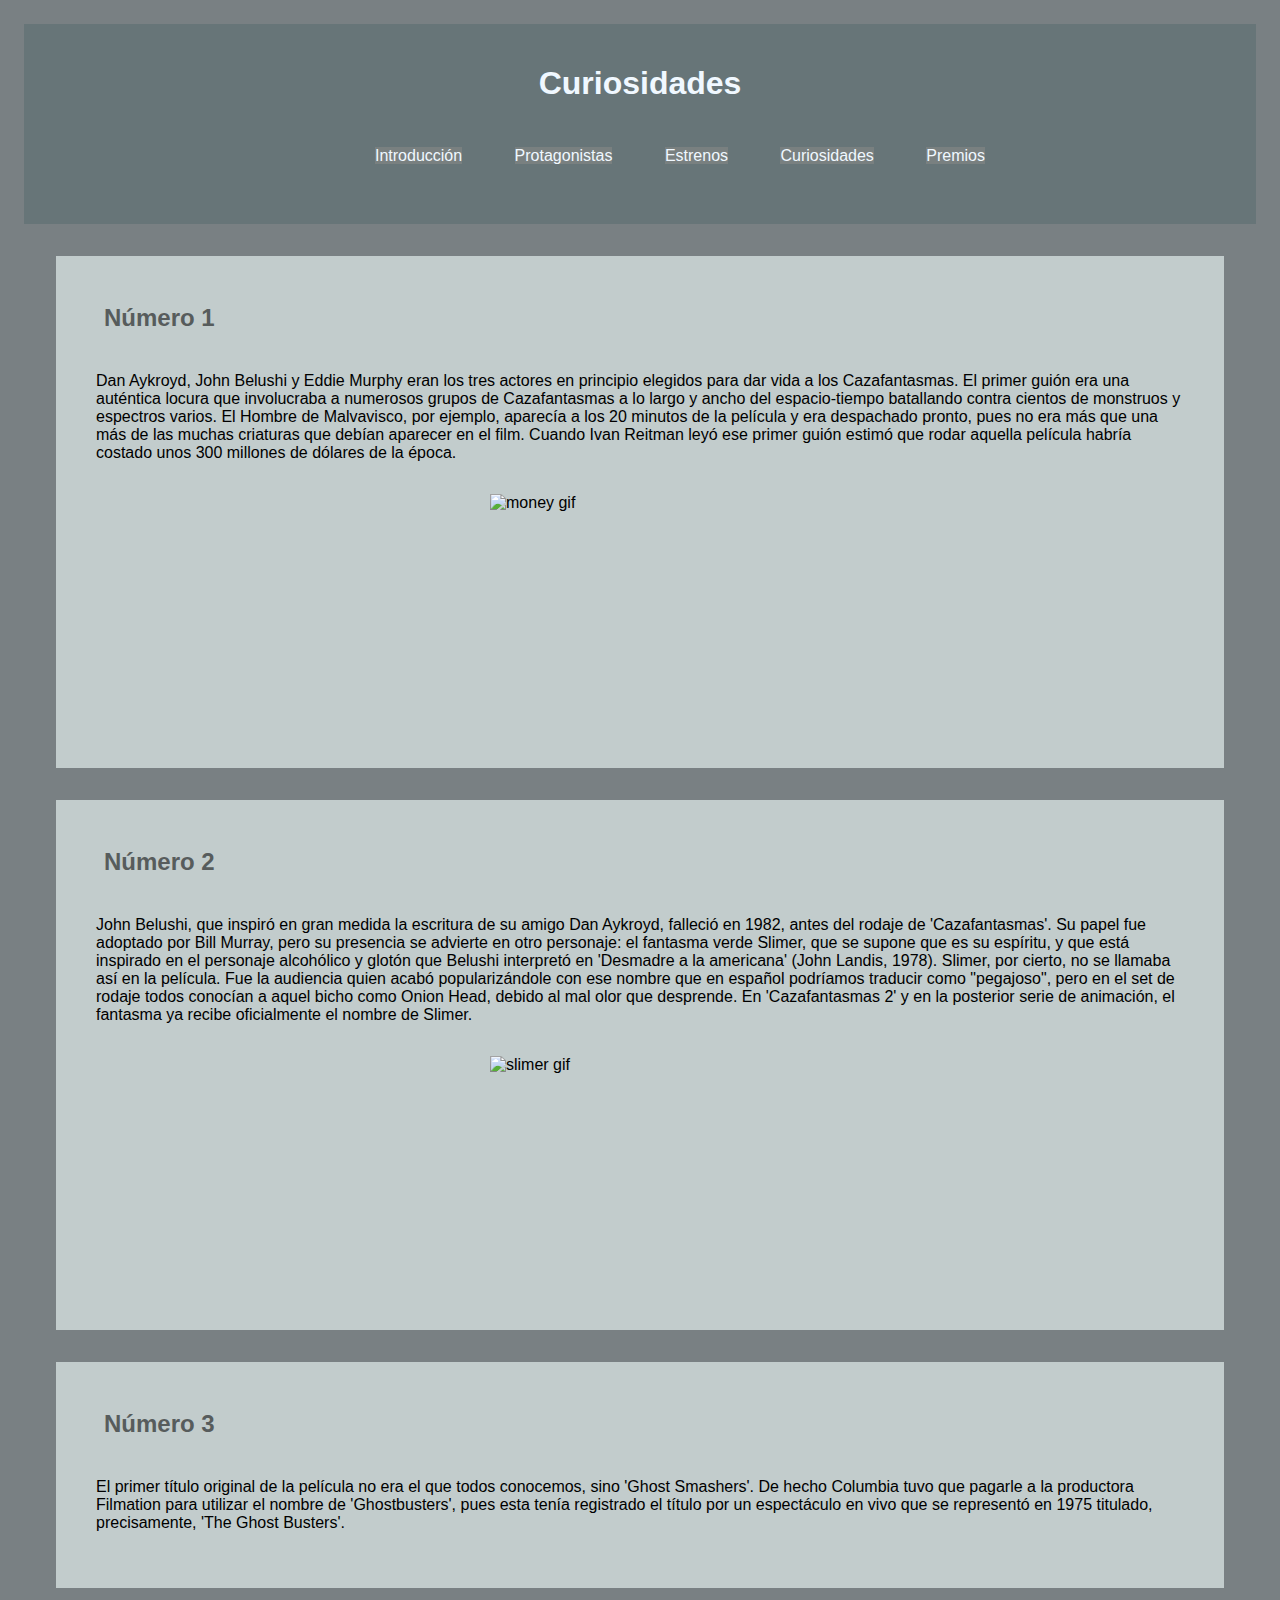
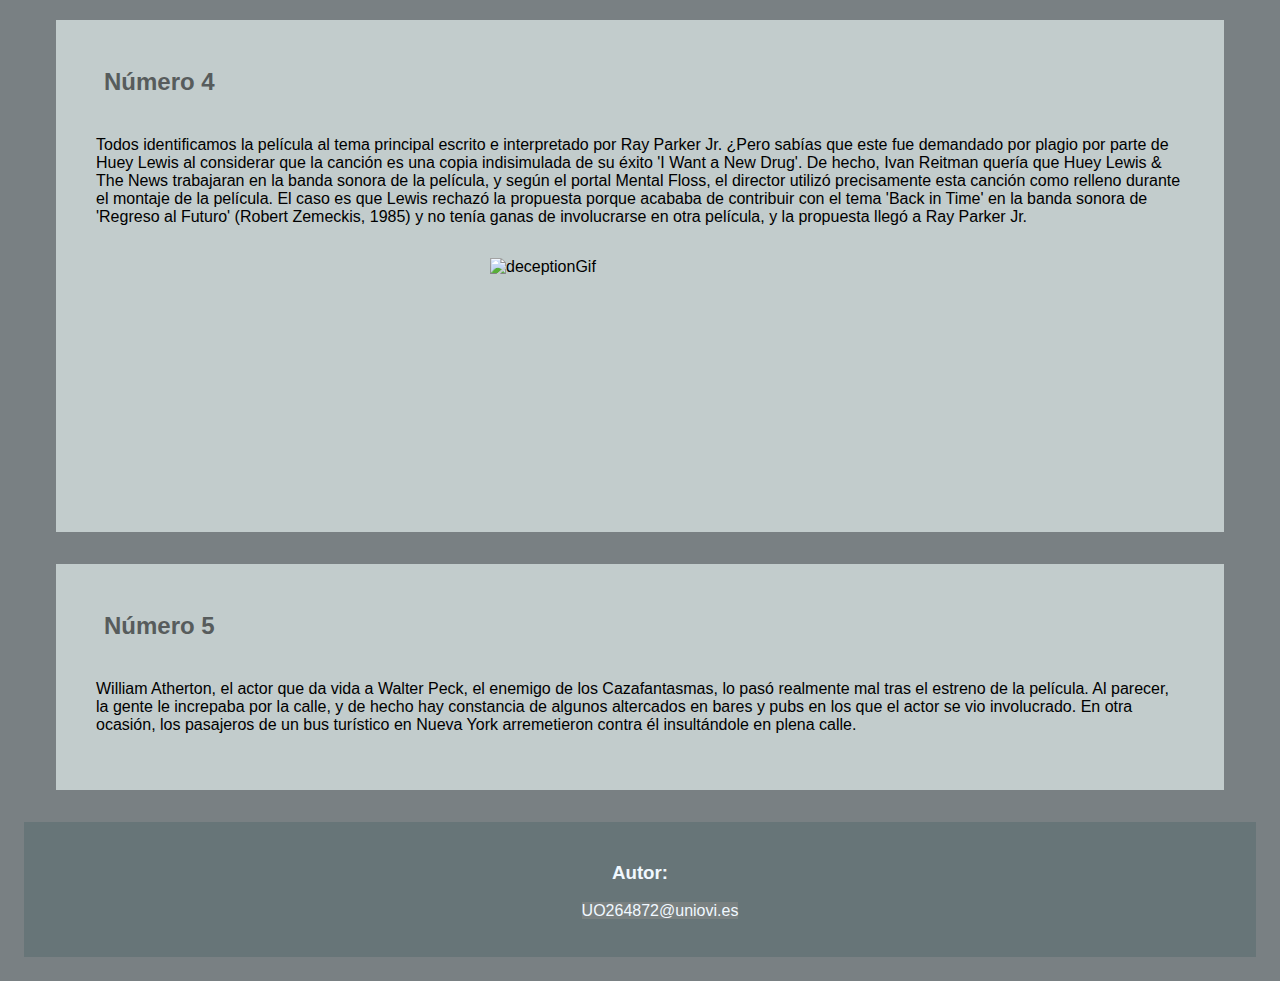
==== curiosidades.html @ 76455db7 "Curiosidades con gif" ====
<!DOCTYPE html>
<html lang="en">
<head>
    <meta charset="UTF-8">
    <link rel="stylesheet" href="estilo.css">
    <meta name="viewport" content="width=device-width, initial-scale=1.0">
    <meta http-equiv="X-UA-Compatible" content="ie=edge">
    <title>Curiosidades ghostbusters</title>
</head>
<body>
    <header>
        <h1>Curiosidades</h1>
        <nav>
            <ul>
                <nav>
                    <ul>
                        <li><a href="index.html" accesskey="I" tabindex="1">Introducción</a></li>
                        <li><a href="protagonistas.html" accesskey="P" tabindex="2">Protagonistas</a></li>
                        <li><a href="estrenos.html" accesskey="E" tabindex="3">Estrenos</a></li>
                        <li><a href="curiosidades.html" accesskey="C" tabindex="4">Curiosidades</a></li>
                        <li><a href="premios.html" accesskey="R" tabindex="5">Premios</a></li>
                    </ul>
                </nav>         
            </ul>
        </nav>
    </header>
    <section>
        <h2 class="numberTitle">Número 1</h2>
        <p>
                Dan Aykroyd, John Belushi y Eddie Murphy eran los tres actores en principio elegidos para dar vida a los Cazafantasmas. El primer guión era una auténtica locura que involucraba a numerosos grupos de Cazafantasmas a lo largo y ancho del espacio-tiempo batallando contra cientos de monstruos y espectros varios. 
                El Hombre de Malvavisco, por ejemplo, aparecía a los 20 minutos de la película y era despachado pronto, pues no era más que una más de las muchas criaturas que debían aparecer en el film. Cuando Ivan Reitman leyó ese primer guión estimó que rodar aquella película habría costado unos 300 millones de dólares de la época.
        </p>
        <img src="https://media.giphy.com/media/ADgfsbHcS62Jy/giphy.gif" alt="money gif" class="gif"/>
    </section>
    <section>
        <h2 class="numberTitle">Número 2</h2>
        <p>
                John Belushi, que inspiró en gran medida la escritura de su amigo Dan Aykroyd, falleció en 1982, antes del rodaje de 'Cazafantasmas'. Su papel fue adoptado por Bill Murray, pero su presencia se advierte en otro personaje: el fantasma verde Slimer, que se supone que es su espíritu, y que está inspirado en el personaje alcohólico y glotón que Belushi interpretó en 'Desmadre a la americana' (John Landis, 1978). 
                Slimer, por cierto, no se llamaba así en la película. Fue la audiencia quien acabó popularizándole con ese nombre que en español podríamos traducir como "pegajoso", pero en el set de rodaje todos conocían a aquel bicho como Onion Head, debido al mal olor que desprende. En 'Cazafantasmas 2' y en la posterior serie de animación, el fantasma ya recibe oficialmente el nombre de Slimer.
        </p>
            <img src="https://media.giphy.com/media/3o6ZsTVFpMz06hXfby/giphy.gif" alt="slimer gif" class="gif">
    </section>
    <section>
        <h2 class="numberTitle">Número 3</h2>
        <p>
                El primer título original de la película no era el que todos conocemos, sino 'Ghost Smashers'. De hecho Columbia tuvo que pagarle a la productora Filmation para utilizar el nombre de 'Ghostbusters', pues esta tenía registrado el título por un espectáculo en vivo que se representó en 1975 titulado, precisamente, 'The Ghost Busters'.
        </p>
    </section>
    <section>
        <h2 class="numberTitle">Número 4</h2>
        <p>
            Todos identificamos la película al tema principal escrito e interpretado por Ray Parker Jr. ¿Pero sabías que este fue demandado por plagio por parte de Huey Lewis al considerar que la canción es una copia indisimulada de su éxito 'I Want a New Drug'. De hecho, Ivan Reitman quería que Huey Lewis & The News trabajaran en la banda sonora de la película, y según el portal Mental Floss, el director utilizó precisamente esta canción como relleno durante el montaje de la película. El caso es que Lewis rechazó la propuesta porque acababa de contribuir con el tema 'Back in Time' en la banda sonora de 'Regreso al Futuro' (Robert Zemeckis, 1985) y no tenía ganas de involucrarse en otra película, y la propuesta llegó a Ray Parker Jr. 
        </p>
        <img src="https://media.giphy.com/media/dsZ9Aq9DIw1YzO95GP/giphy.gif" alt="deceptionGif" class="gif">

    </section>
    <section>
        <h2 class="numberTitle">Número 5</h2>
        <p>
                William Atherton, el actor que da vida a Walter Peck, el enemigo de los Cazafantasmas, lo pasó realmente mal tras el estreno de la película. Al parecer, la gente le increpaba por la calle, y de hecho hay constancia de algunos altercados en bares y pubs en los que el actor se vio involucrado. En otra ocasión, los pasajeros de un bus turístico en Nueva York arremetieron contra él insultándole en plena calle.
        </p>
    </section>
    <footer>
            <h3>Autor:</h3>
            <ul>
                <li><a href="mailto:uo264872@uniovi.es">UO264872@uniovi.es</a></li>
            </ul>
    </footer>
</body>
</html>
---- estilo.css ----
body{
    font-family:  Verdana, Geneva, Tahoma, sans-serif;
    background-color: #798083;
    margin: 1.5rem;
}

.numberTitle{
    text-align: left;
    margin: 1.5rem;
}

.gif{
  display: block;
  margin-left: auto;
  margin-right: auto;
  width: 300px;
  height: 250px;
}



section{
    margin: 2rem;
    padding: 1.5rem;
    color: black;
    background-color: #C2CCCC;
}

nav li{
    display: inline-block;
    margin: 1.5rem;
}

p{
    padding: 1rem;
}

header{
    color: aliceblue;
    background-color: #677578;
    padding: 1.2rem;
}

h1{
    text-align: center;
}

h2{
    color: #575C5C;
    background-color: #C2CCCC;
    text-align: center;
}

ul{
    list-style: none;
    text-align: center;
}

table{
    color: aliceblue;
    background-color: black;
    opacity: 0.8;
    margin-left: auto;
    margin-right: auto;
}

th{
    color: aliceblue;
    background-color: #798080;
}

tr{
    color: aliceblue;
    background-color: #798080;
}

li > a{
    color: aliceblue;
    background-color: #798080;
    text-decoration: none;
}

a:hover{
    text-decoration: underline;
    font-size: 1.3rem;
    transition: 0.2s;
}

footer{
    background-color: #677578;
    color: aliceblue;
    text-align: center;
    padding: 1.3rem;
}
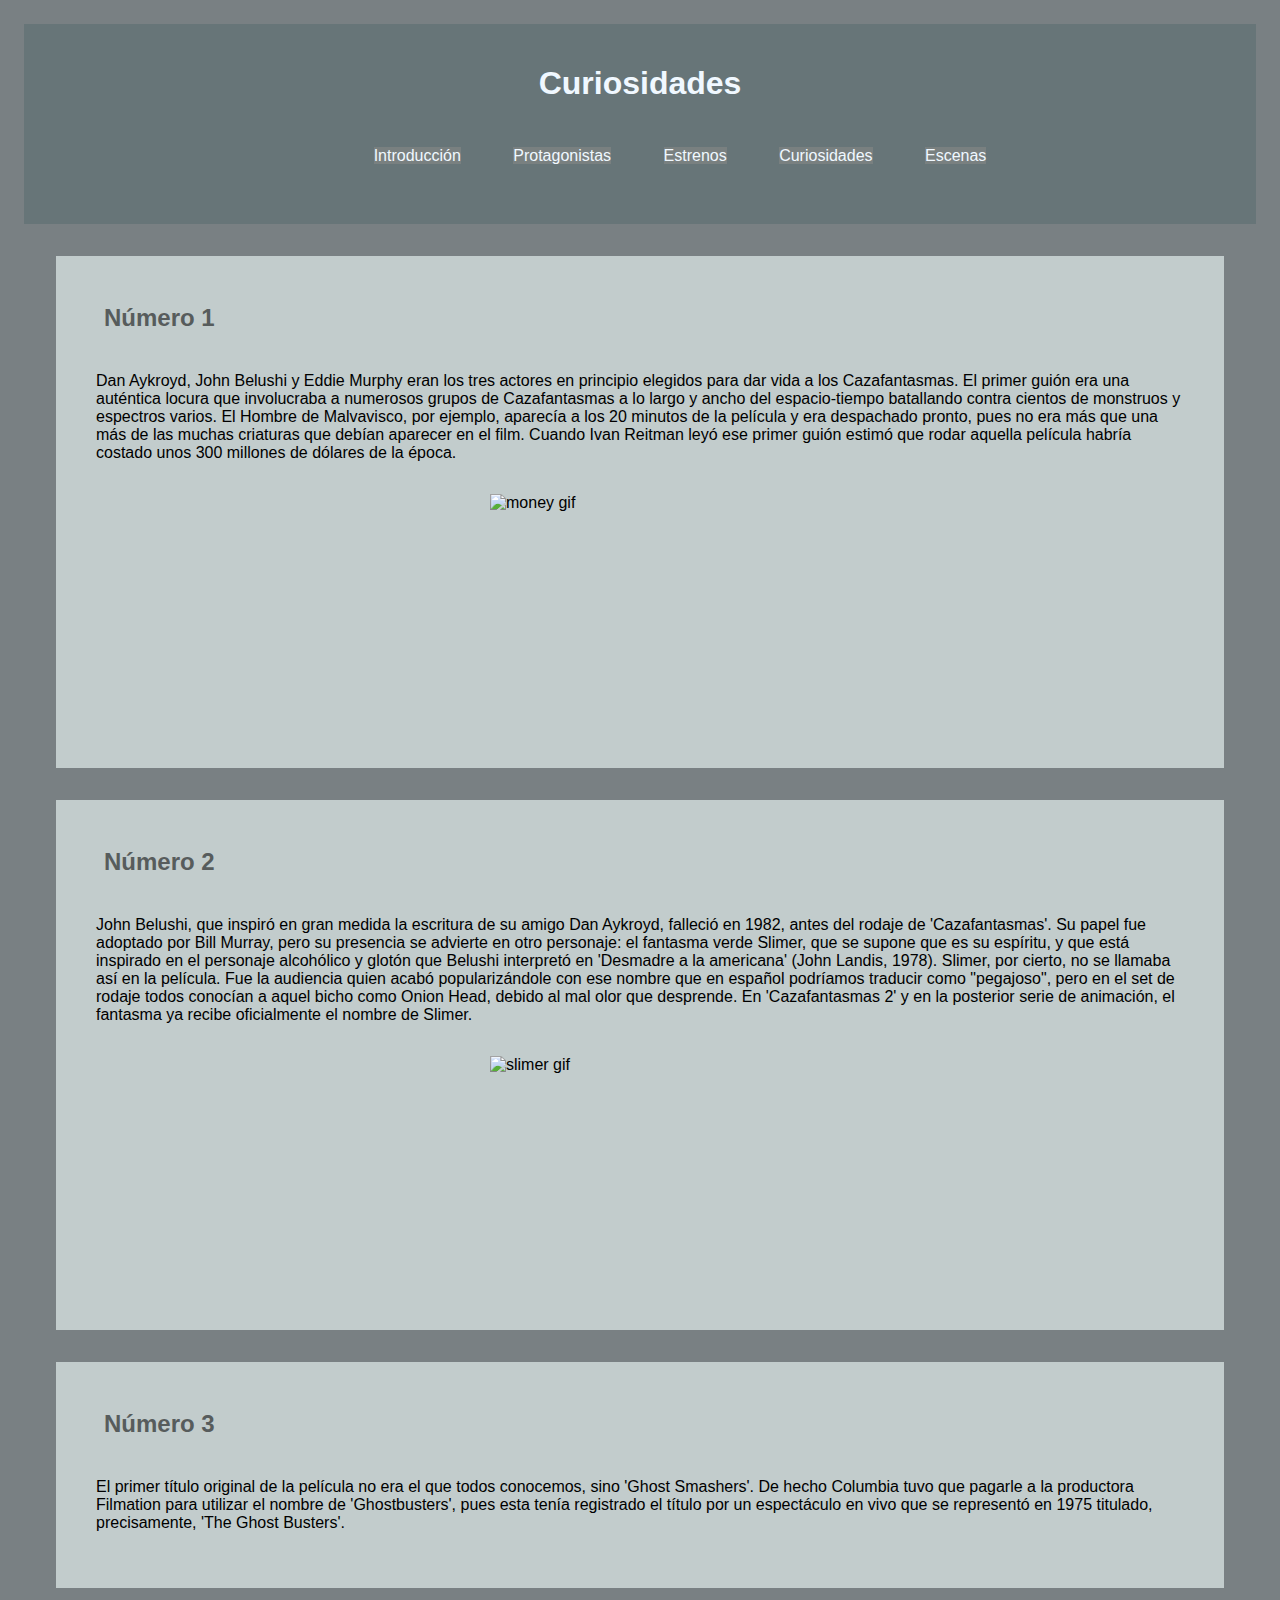
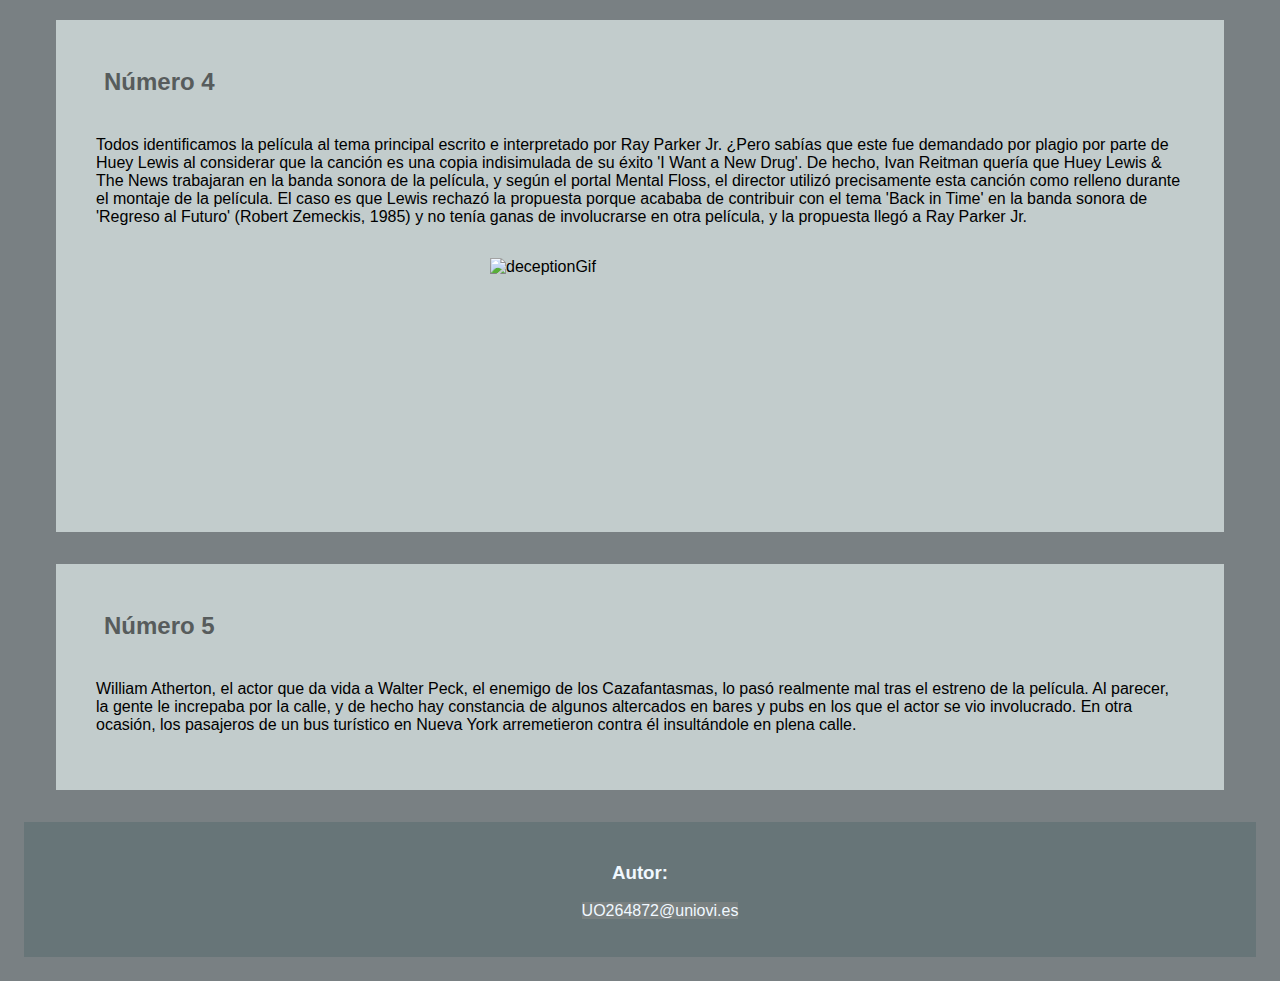
==== commit a522164e: "pruebas" ====
--- a/curiosidades.html
+++ b/curiosidades.html
@@ -3,6 +3,7 @@
 <head>
     <meta charset="UTF-8">
     <link rel="stylesheet" href="estilo.css">
+    <link rel="stylesheet" href="posicionamiento.css">
     <meta name="viewport" content="width=device-width, initial-scale=1.0">
     <meta http-equiv="X-UA-Compatible" content="ie=edge">
     <title>Curiosidades ghostbusters</title>
@@ -18,7 +19,7 @@
                         <li><a href="protagonistas.html" accesskey="P" tabindex="2">Protagonistas</a></li>
                         <li><a href="estrenos.html" accesskey="E" tabindex="3">Estrenos</a></li>
                         <li><a href="curiosidades.html" accesskey="C" tabindex="4">Curiosidades</a></li>
-                        <li><a href="premios.html" accesskey="R" tabindex="5">Premios</a></li>
+                        <li><a href="escenas.html" accesskey="S" tabindex="5">Escenas</a></li>
                     </ul>
                 </nav>         
             </ul>
--- a/estilo.css
+++ b/estilo.css
@@ -2,22 +2,8 @@
     font-family:  Verdana, Geneva, Tahoma, sans-serif;
     background-color: #798083;
     margin: 1.5rem;
+    color: black;
 }
-
-.numberTitle{
-    text-align: left;
-    margin: 1.5rem;
-}
-
-.gif{
-  display: block;
-  margin-left: auto;
-  margin-right: auto;
-  width: 300px;
-  height: 250px;
-}
-
-
 
 section{
     margin: 2rem;
@@ -26,10 +12,6 @@
     background-color: #C2CCCC;
 }
 
-nav li{
-    display: inline-block;
-    margin: 1.5rem;
-}
 
 p{
     padding: 1rem;
--- a/posicionamiento.css
+++ b/posicionamiento.css
@@ -0,0 +1,39 @@
+.numberTitle{
+    text-align: left;
+    margin: 1.5rem;
+}
+
+.gif{
+    display: block;
+    margin-left: auto;
+    margin-right: auto;
+    width: 300px;
+    height: 250px;
+  }
+
+.poster{
+    float: right;
+    margin: 2rem;
+}
+
+.protagonistas{
+    display: inline-block;
+    margin: 7rem;
+}
+
+.estrenos{
+    display: flex;
+    align-items: center;
+}
+
+video{
+    display: block;
+    margin-left: auto;
+    margin-right: auto;
+    width: 350px;
+    height: 300px;
+  }
+nav li{
+    display: inline-block;
+    margin: 1.5rem;
+}  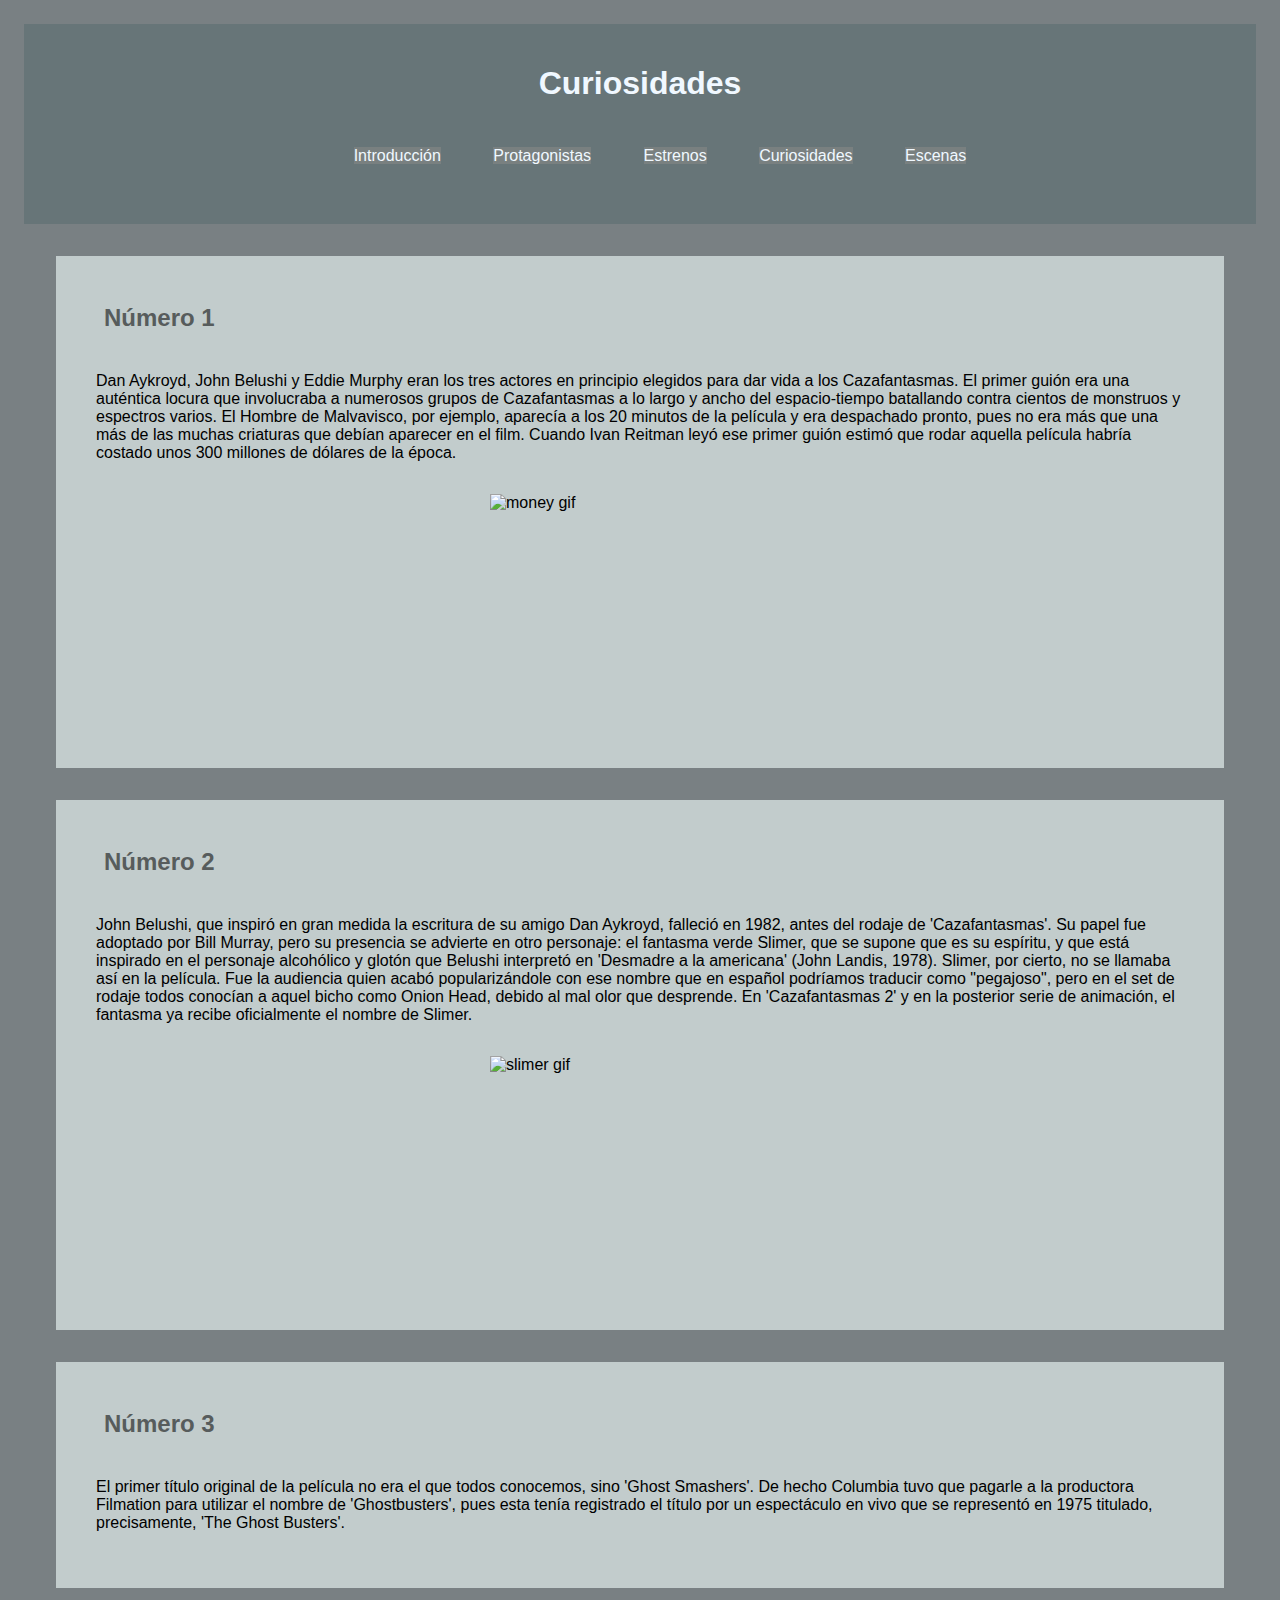
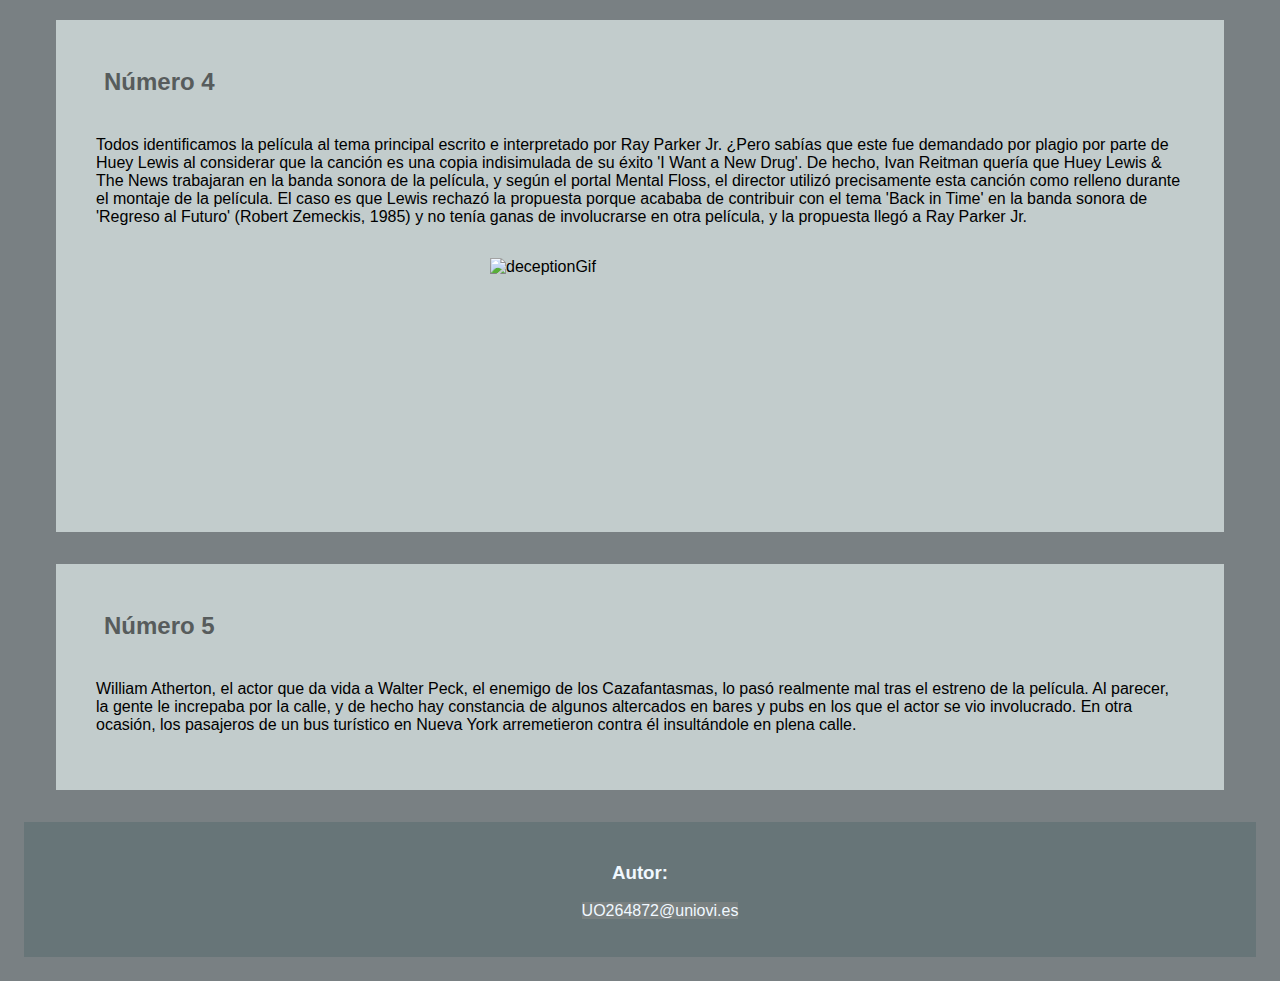
==== commit 20b2ac72: "arreglado error en curiosidades" ====
--- a/curiosidades.html
+++ b/curiosidades.html
@@ -1,5 +1,5 @@
 <!DOCTYPE html>
-<html lang="en">
+<html lang="es">
 <head>
     <meta charset="UTF-8">
     <link rel="stylesheet" href="estilo.css">
@@ -13,15 +13,11 @@
         <h1>Curiosidades</h1>
         <nav>
             <ul>
-                <nav>
-                    <ul>
-                        <li><a href="index.html" accesskey="I" tabindex="1">Introducción</a></li>
-                        <li><a href="protagonistas.html" accesskey="P" tabindex="2">Protagonistas</a></li>
-                        <li><a href="estrenos.html" accesskey="E" tabindex="3">Estrenos</a></li>
-                        <li><a href="curiosidades.html" accesskey="C" tabindex="4">Curiosidades</a></li>
-                        <li><a href="escenas.html" accesskey="S" tabindex="5">Escenas</a></li>
-                    </ul>
-                </nav>         
+                <li><a href="index.html" accesskey="I" tabindex="1">Introducción</a></li>
+                <li><a href="protagonistas.html" accesskey="P" tabindex="2">Protagonistas</a></li>
+                <li><a href="estrenos.html" accesskey="E" tabindex="3">Estrenos</a></li>
+                <li><a href="curiosidades.html" accesskey="C" tabindex="4">Curiosidades</a></li>
+                <li><a href="escenas.html" accesskey="S" tabindex="5">Escenas</a></li>
             </ul>
         </nav>
     </header>
